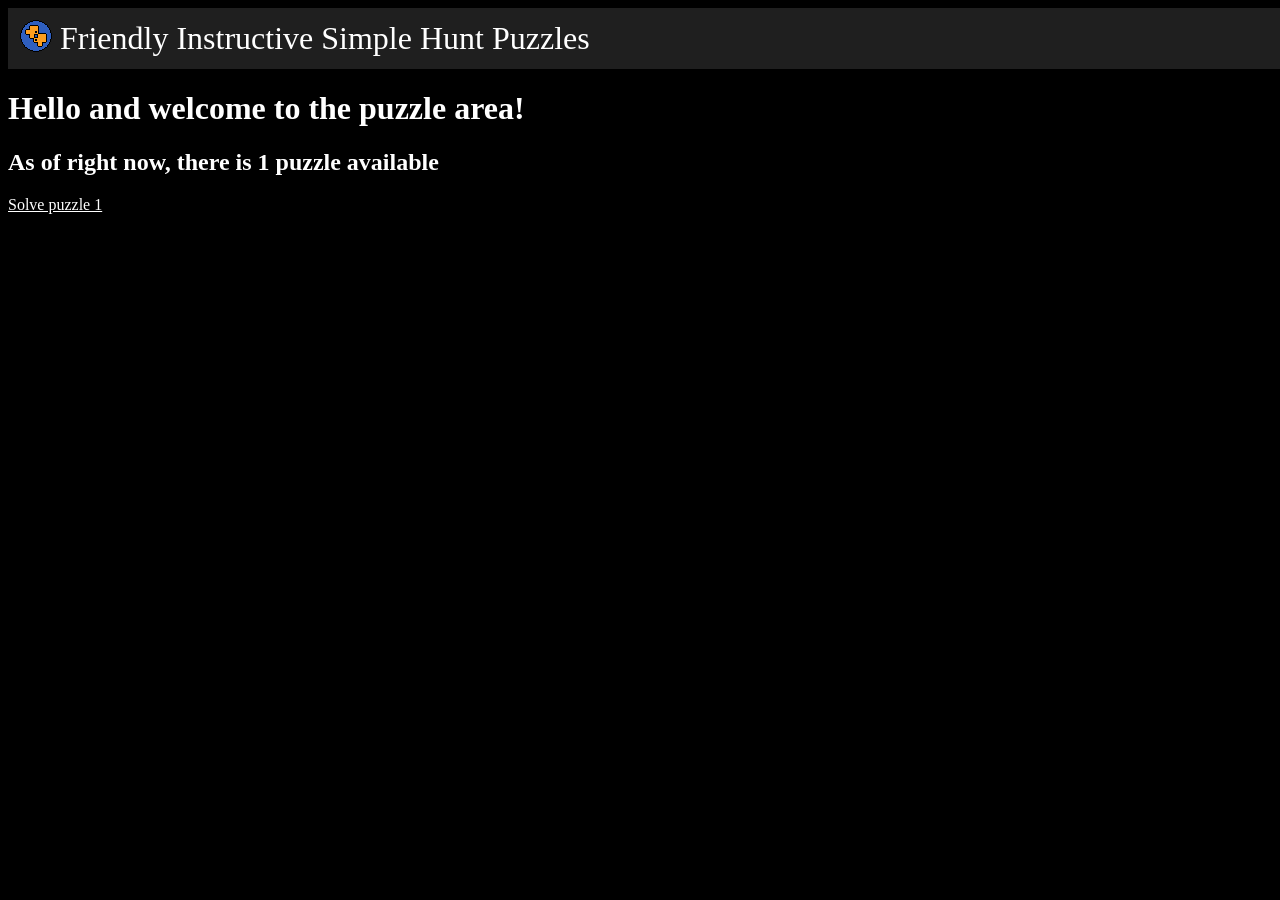
==== puzzles/index.html @ 2e257e76 "Populating empty pages with something" ====
<!DOCTYPE html>
<head>
    <title>FISH puzzles</title>
    <script src = "main.js"></script>
    <script src = "..\main.js"></script>
    <script src = "..\checker.js"></script>
    <link rel = "icon" type = "image/png" href = "..\favicon.png">
    <link rel = "stylesheet" href = "styles.css">
    <link rel = "stylesheet" href = "..\styles.css">
</head>
<body>
    <div id = "header" class = "header">
        <a href = "https://garlicbredfries.github.io/FISHpuzzles/"><img src = "..\..\favicon.png"></a>
        Friendly Instructive Simple Hunt Puzzles
    </div>
    <div id = "introArea">
        <h1>Hello and welcome to the puzzle area!</h1>
        <h2>As of right now, there is 1 puzzle available</h2>
    </div>
    <div id = "links">
        <a href = "/puzzles/puzz0001/">Solve puzzle 1</a>
    </div>
</body>
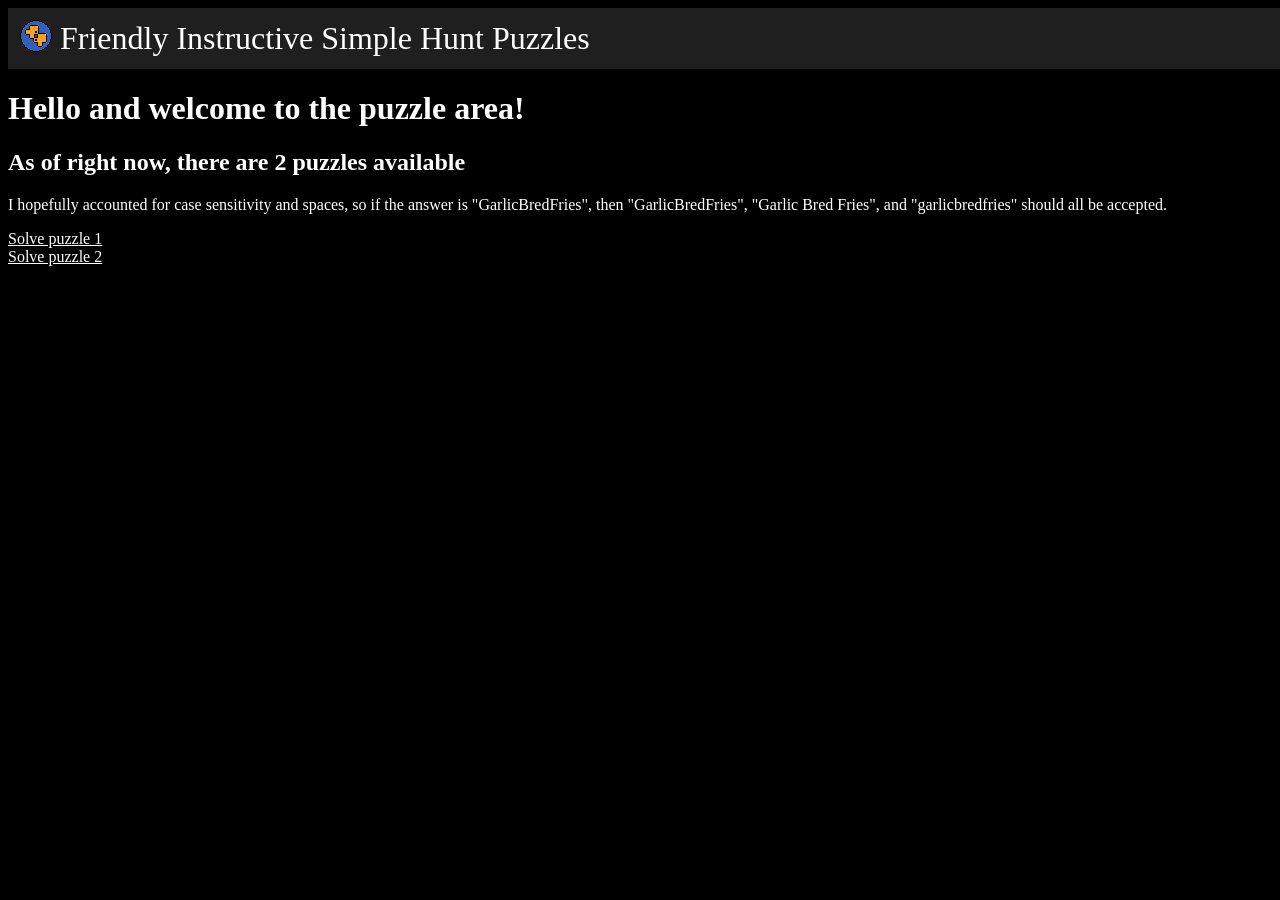
==== commit bc0537a8: "Puzzle 2 added" ====
--- a/puzzles/index.html
+++ b/puzzles/index.html
@@ -10,14 +10,19 @@
 </head>
 <body>
     <div id = "header" class = "header">
-        <a href = "https://garlicbredfries.github.io/FISHpuzzles/"><img src = "..\..\favicon.png"></a>
+        <a href = "https://garlicbredfries.github.io/FISHpuzzles/"><img src = "../favicon.png"></a>
         Friendly Instructive Simple Hunt Puzzles
     </div>
     <div id = "introArea">
         <h1>Hello and welcome to the puzzle area!</h1>
-        <h2>As of right now, there is 1 puzzle available</h2>
+        <h2>As of right now, there are 2 puzzles available</h2>
+        <p>
+            I hopefully accounted for case sensitivity and spaces, so if the answer is "GarlicBredFries",
+            then "GarlicBredFries", "Garlic Bred Fries", and "garlicbredfries" should all be accepted.
+        </p>
     </div>
     <div id = "links">
-        <a href = "/puzzles/puzz0001/">Solve puzzle 1</a>
+        <a href = "https://garlicbredfries.github.io/FISHpuzzles/puzzles/puzz0001/">Solve puzzle 1</a><br>
+        <a href = "https://garlicbredfries.github.io/FISHpuzzles/puzzles/puzz0002/">Solve puzzle 2</a><br>
     </div>
 </body>
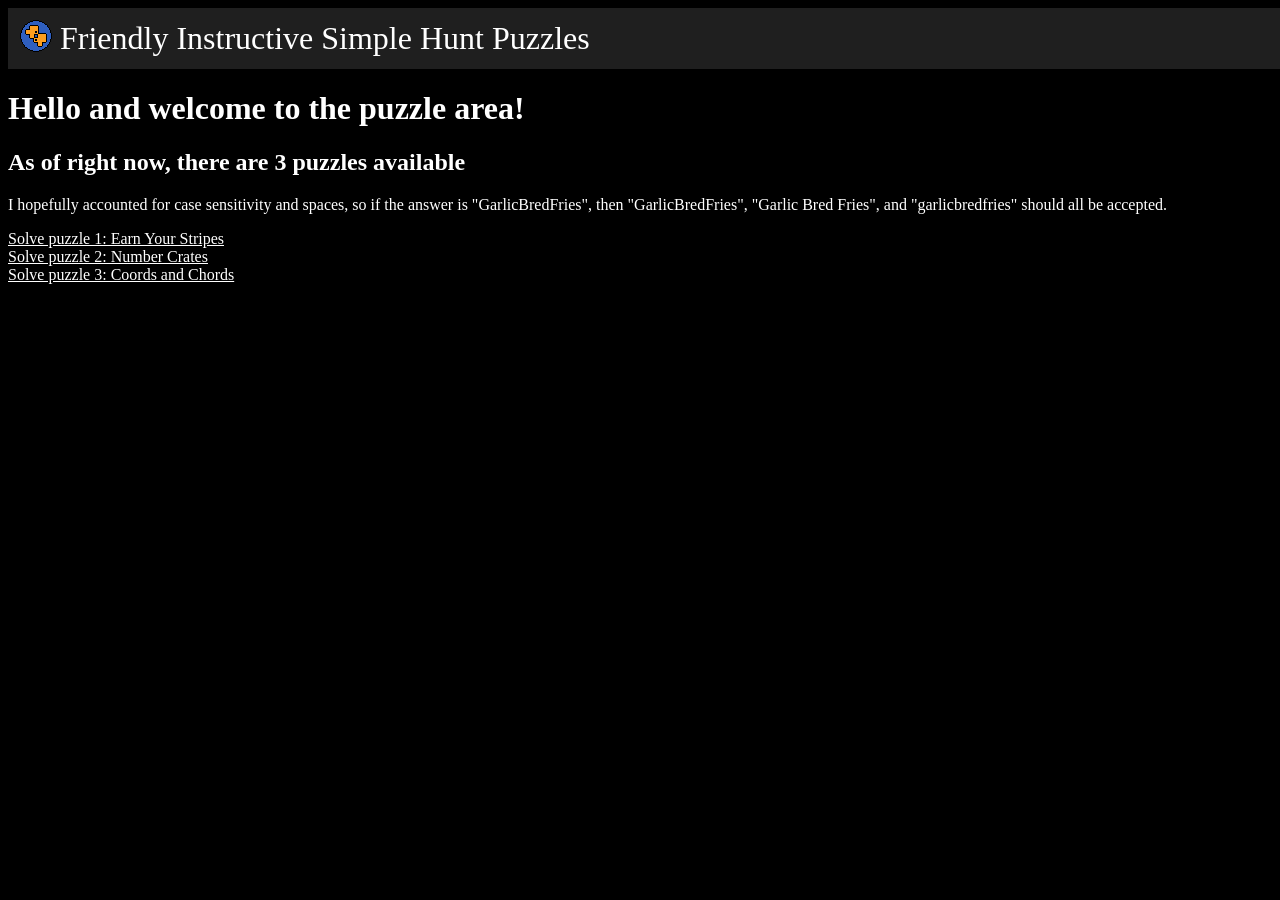
==== commit 9f1d20c7: "Puzzle 3 added, there will be no mistakes that I will spot immediately after committing" ====
--- a/puzzles/index.html
+++ b/puzzles/index.html
@@ -15,14 +15,15 @@
     </div>
     <div id = "introArea">
         <h1>Hello and welcome to the puzzle area!</h1>
-        <h2>As of right now, there are 2 puzzles available</h2>
+        <h2>As of right now, there are 3 puzzles available</h2>
         <p>
             I hopefully accounted for case sensitivity and spaces, so if the answer is "GarlicBredFries",
             then "GarlicBredFries", "Garlic Bred Fries", and "garlicbredfries" should all be accepted.
         </p>
     </div>
     <div id = "links">
-        <a href = "https://garlicbredfries.github.io/FISHpuzzles/puzzles/puzz0001/">Solve puzzle 1</a><br>
-        <a href = "https://garlicbredfries.github.io/FISHpuzzles/puzzles/puzz0002/">Solve puzzle 2</a><br>
+        <a href = "https://garlicbredfries.github.io/FISHpuzzles/puzzles/puzz0001/">Solve puzzle 1: Earn Your Stripes</a><br>
+        <a href = "https://garlicbredfries.github.io/FISHpuzzles/puzzles/puzz0002/">Solve puzzle 2: Number Crates</a><br>
+        <a href = "https://garlicbredfries.github.io/FISHpuzzles/puzzles/puzz0003/">Solve puzzle 3: Coords and Chords</a><br>
     </div>
 </body>
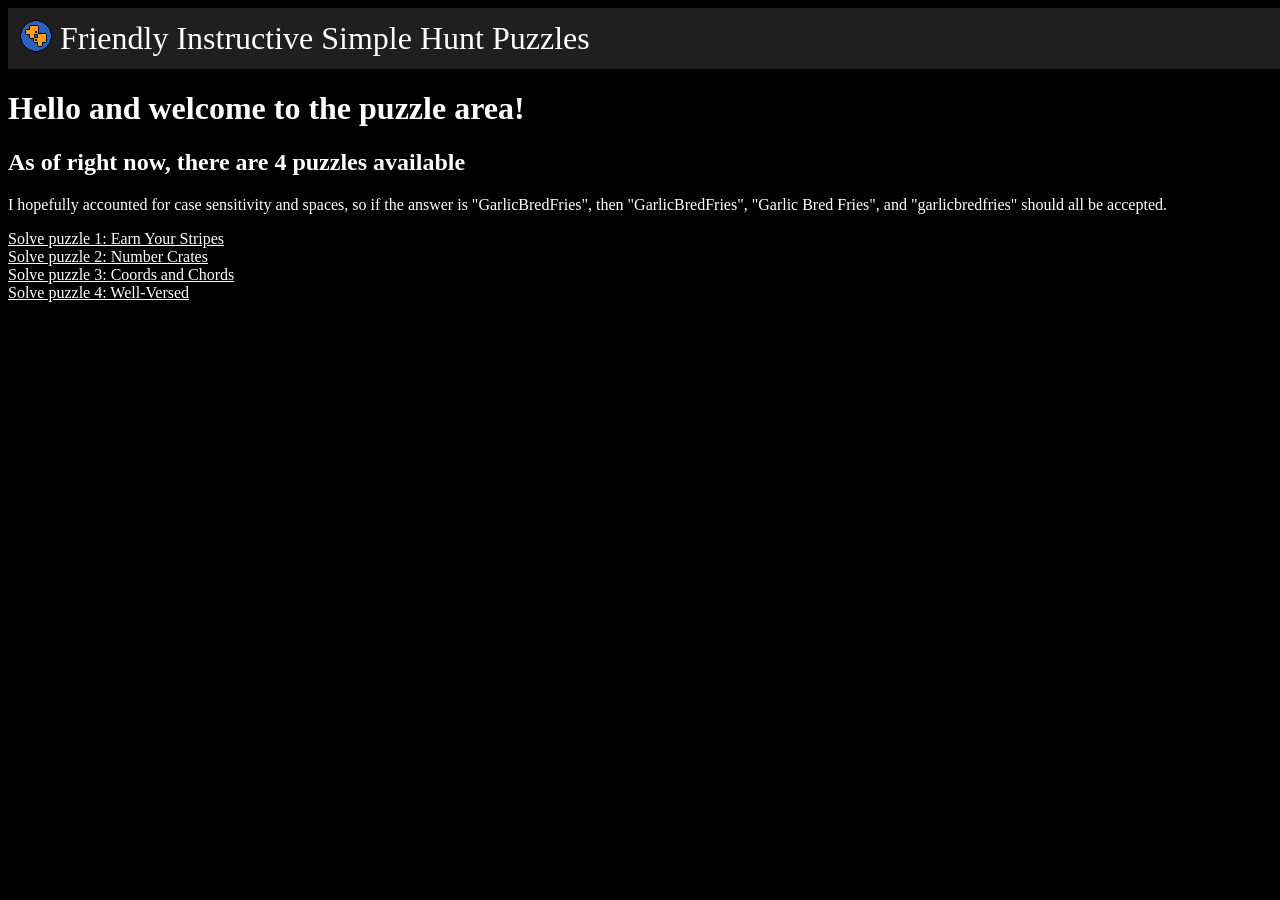
==== commit e6577c4a: "Puzzle 4 was surprisingly smooth to make, hopefully there's nothing wrong with it" ====
--- a/puzzles/index.html
+++ b/puzzles/index.html
@@ -15,7 +15,7 @@
     </div>
     <div id = "introArea">
         <h1>Hello and welcome to the puzzle area!</h1>
-        <h2>As of right now, there are 3 puzzles available</h2>
+        <h2>As of right now, there are 4 puzzles available</h2>
         <p>
             I hopefully accounted for case sensitivity and spaces, so if the answer is "GarlicBredFries",
             then "GarlicBredFries", "Garlic Bred Fries", and "garlicbredfries" should all be accepted.
@@ -25,5 +25,6 @@
         <a href = "https://garlicbredfries.github.io/FISHpuzzles/puzzles/puzz0001/">Solve puzzle 1: Earn Your Stripes</a><br>
         <a href = "https://garlicbredfries.github.io/FISHpuzzles/puzzles/puzz0002/">Solve puzzle 2: Number Crates</a><br>
         <a href = "https://garlicbredfries.github.io/FISHpuzzles/puzzles/puzz0003/">Solve puzzle 3: Coords and Chords</a><br>
+        <a href = "https://garlicbredfries.github.io/FISHpuzzles/puzzles/puzz0004/">Solve puzzle 4: Well-Versed</a><br>
     </div>
 </body>
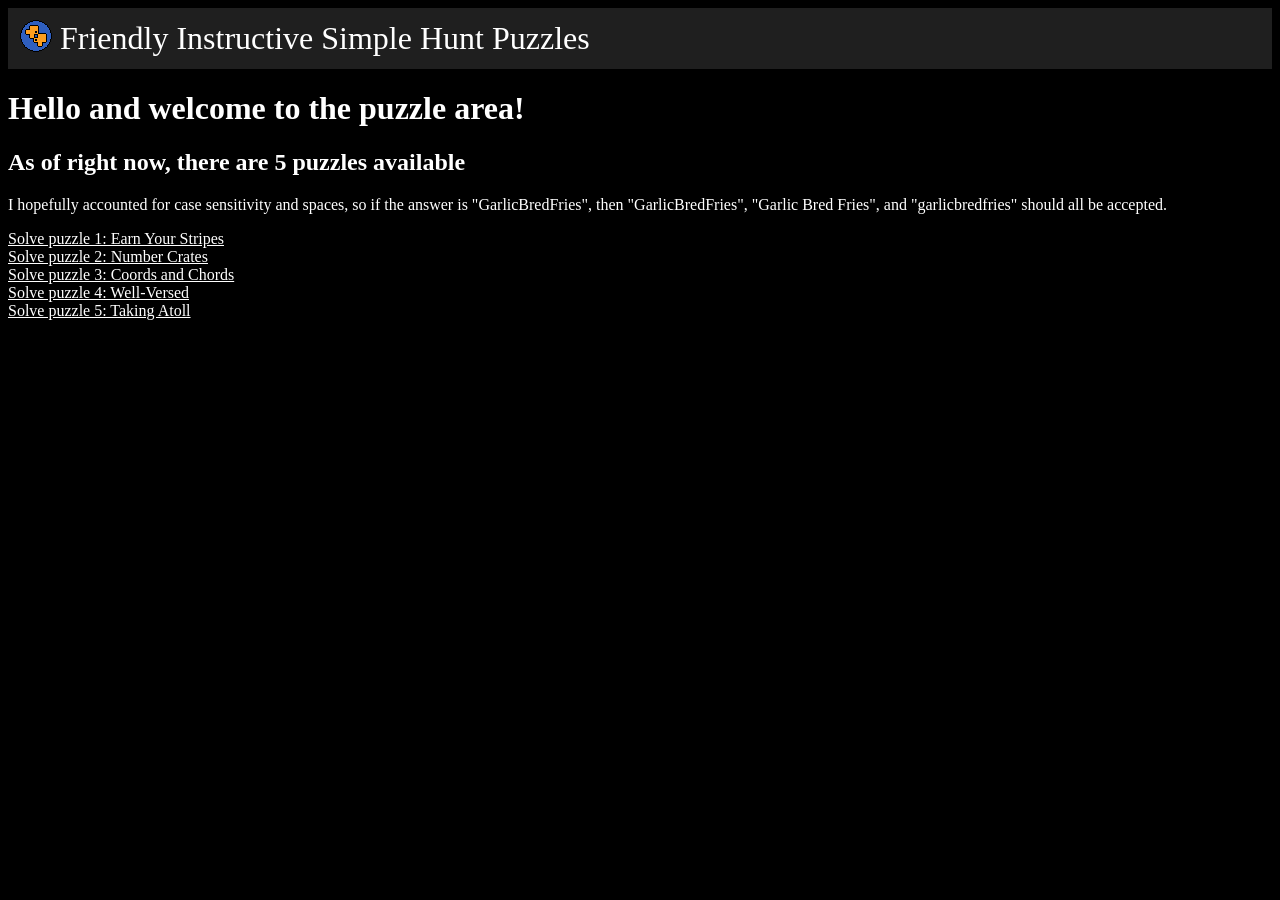
==== commit 7cc625a1: "Update puzzles page" ====
--- a/puzzles/index.html
+++ b/puzzles/index.html
@@ -15,7 +15,7 @@
     </div>
     <div id = "introArea">
         <h1>Hello and welcome to the puzzle area!</h1>
-        <h2>As of right now, there are 4 puzzles available</h2>
+        <h2>As of right now, there are 5 puzzles available</h2>
         <p>
             I hopefully accounted for case sensitivity and spaces, so if the answer is "GarlicBredFries",
             then "GarlicBredFries", "Garlic Bred Fries", and "garlicbredfries" should all be accepted.
@@ -26,5 +26,6 @@
         <a href = "https://garlicbredfries.github.io/FISHpuzzles/puzzles/puzz0002/">Solve puzzle 2: Number Crates</a><br>
         <a href = "https://garlicbredfries.github.io/FISHpuzzles/puzzles/puzz0003/">Solve puzzle 3: Coords and Chords</a><br>
         <a href = "https://garlicbredfries.github.io/FISHpuzzles/puzzles/puzz0004/">Solve puzzle 4: Well-Versed</a><br>
+        <a href = "https://garlicbredfries.github.io/FISHpuzzles/puzzles/puzz0005/">Solve puzzle 5: Taking Atoll</a><br>
     </div>
 </body>
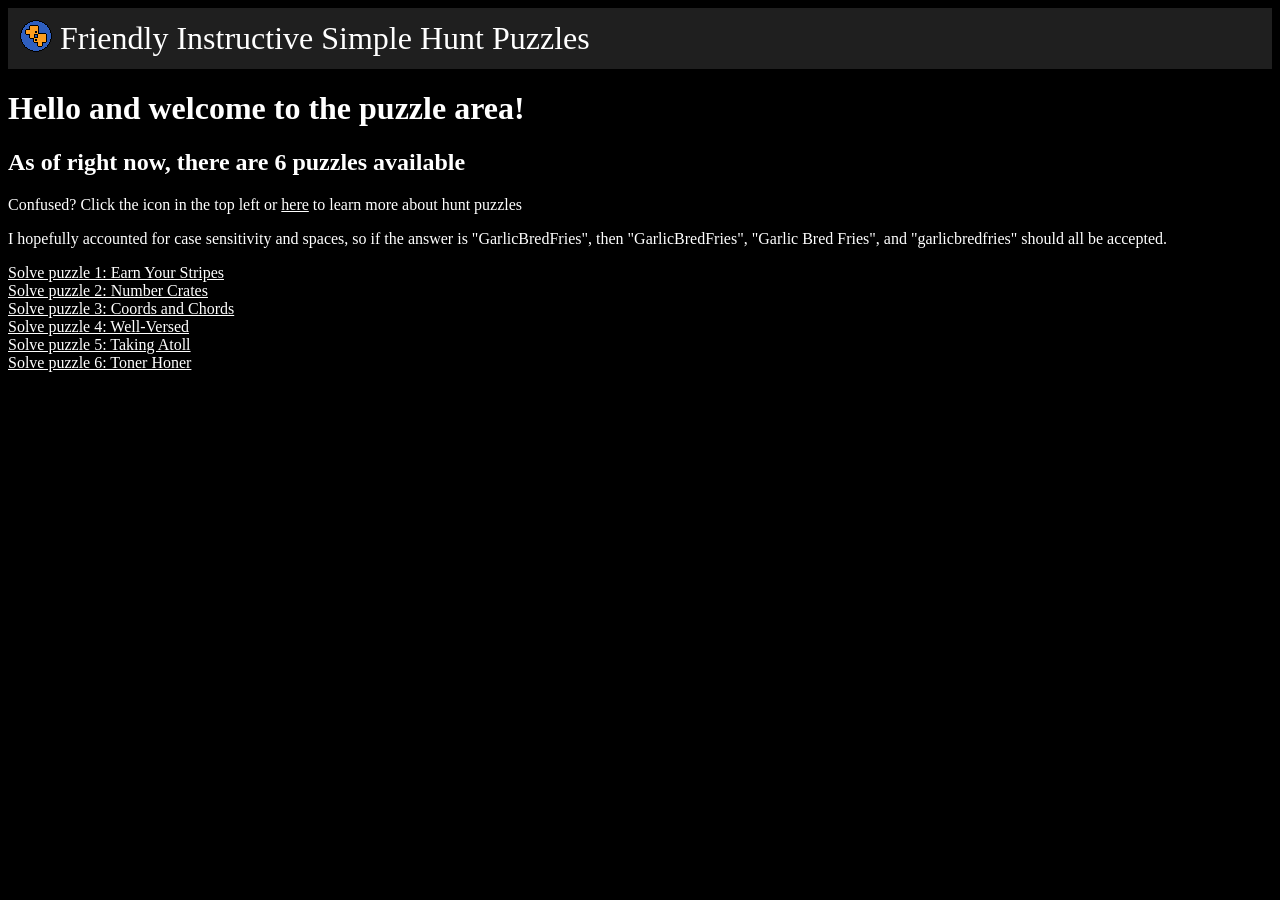
==== commit 86ebbadc: "Puzzle 6 added, hoping once again for no disasters" ====
--- a/puzzles/index.html
+++ b/puzzles/index.html
@@ -15,7 +15,8 @@
     </div>
     <div id = "introArea">
         <h1>Hello and welcome to the puzzle area!</h1>
-        <h2>As of right now, there are 5 puzzles available</h2>
+        <h2>As of right now, there are 6 puzzles available</h2>
+        <p>Confused? Click the icon in the top left or <a href="https://garlicbredfries.github.io/FISHpuzzles/">here</a> to learn more about hunt puzzles</p>
         <p>
             I hopefully accounted for case sensitivity and spaces, so if the answer is "GarlicBredFries",
             then "GarlicBredFries", "Garlic Bred Fries", and "garlicbredfries" should all be accepted.
@@ -27,5 +28,6 @@
         <a href = "https://garlicbredfries.github.io/FISHpuzzles/puzzles/puzz0003/">Solve puzzle 3: Coords and Chords</a><br>
         <a href = "https://garlicbredfries.github.io/FISHpuzzles/puzzles/puzz0004/">Solve puzzle 4: Well-Versed</a><br>
         <a href = "https://garlicbredfries.github.io/FISHpuzzles/puzzles/puzz0005/">Solve puzzle 5: Taking Atoll</a><br>
+        <a href = "https://garlicbredfries.github.io/FISHpuzzles/puzzles/puzz0004/">Solve puzzle 6: Toner Honer</a><br>
     </div>
 </body>
